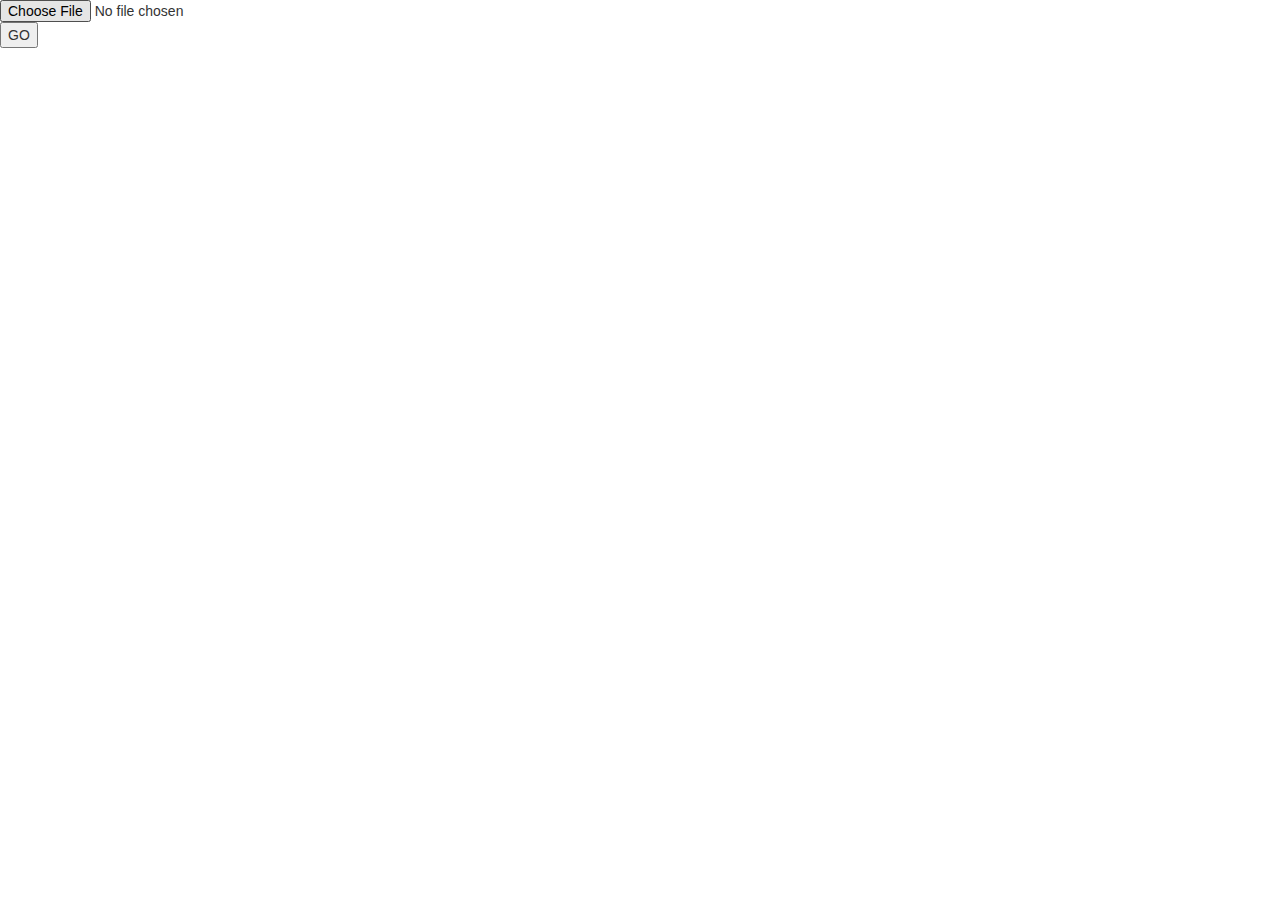
==== web/admin-update.html @ 8ab89134 "Начат импорт из файла в БД" ====
<!DOCTYPE html>
<html lang="en">
<head>
    <meta charset="UTF-8">
    <script src="scripts/admin-update.js"></script>
    <link href="scripts/footable-bootstrap.latest/css/footable.bootstrap.min.css" rel="stylesheet">
    <script src="scripts/jquery.min.js"></script>
    <title>Добавление информации в БД</title>
</head>
<body>
<form enctype="multipart/form-data" method="post">
    <input type="file" id="file">
    <input type="button" value="GO" onclick="send()">
</form>
</body>
</html>
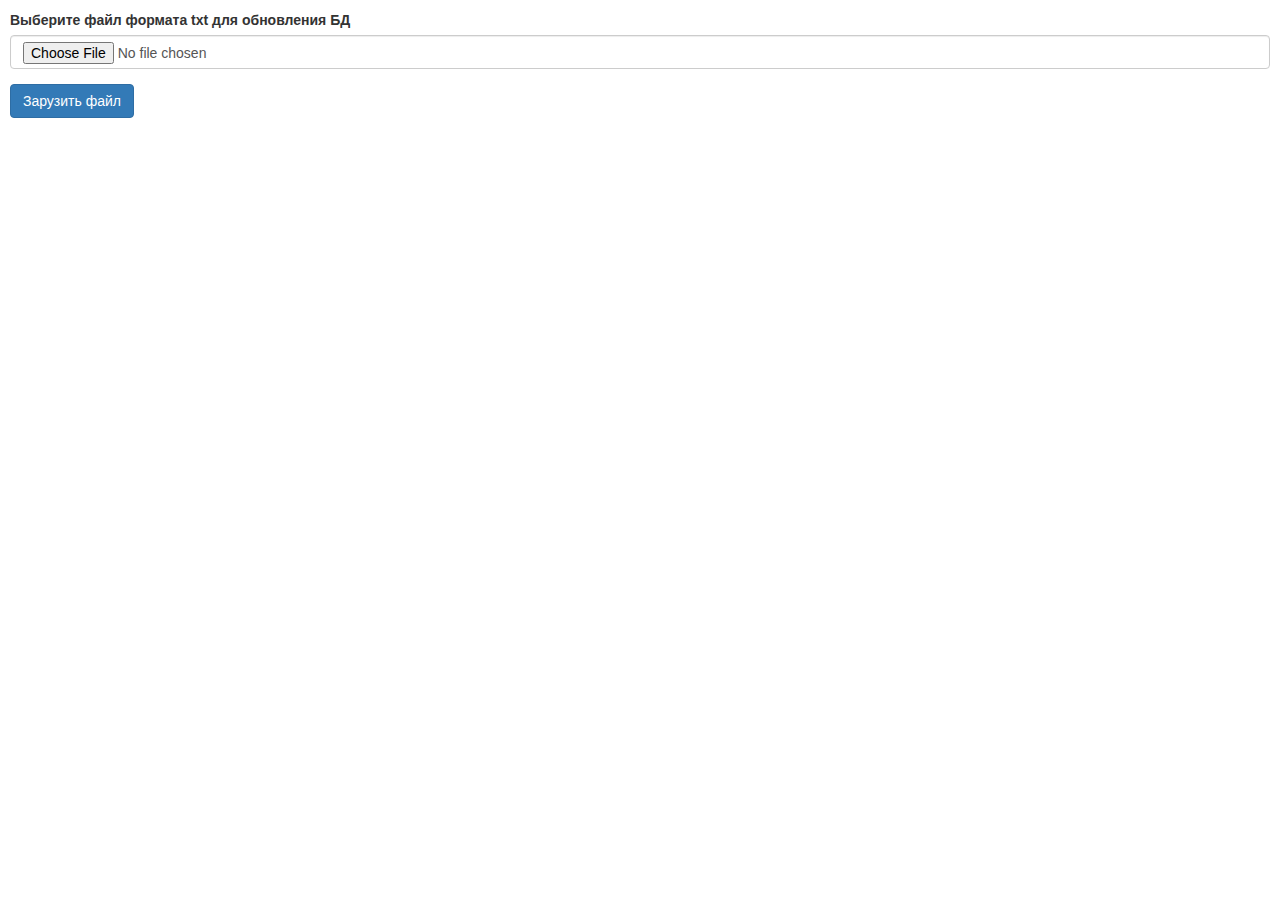
==== commit 9ff5ca7b: "Использованы стили бутстрапа для оформления админки" ====
--- a/web/admin-update.html
+++ b/web/admin-update.html
@@ -8,9 +8,13 @@
     <title>Добавление информации в БД</title>
 </head>
 <body>
-<form enctype="multipart/form-data" method="post">
-    <input type="file" id="file">
-    <input type="button" value="GO" onclick="send()">
+<form enctype="multipart/form-data" method="post" style="margin: 10px">
+    <div class="form-group">
+        <label for="file">Выберите файл формата txt для обновления БД</label>
+    <input class="form-control"  type="file" id="file">
+    </div>
+    <input class="btn btn-primary" type="button" value="Зарузить файл" onclick="send()">
+
 </form>
 </body>
 </html>